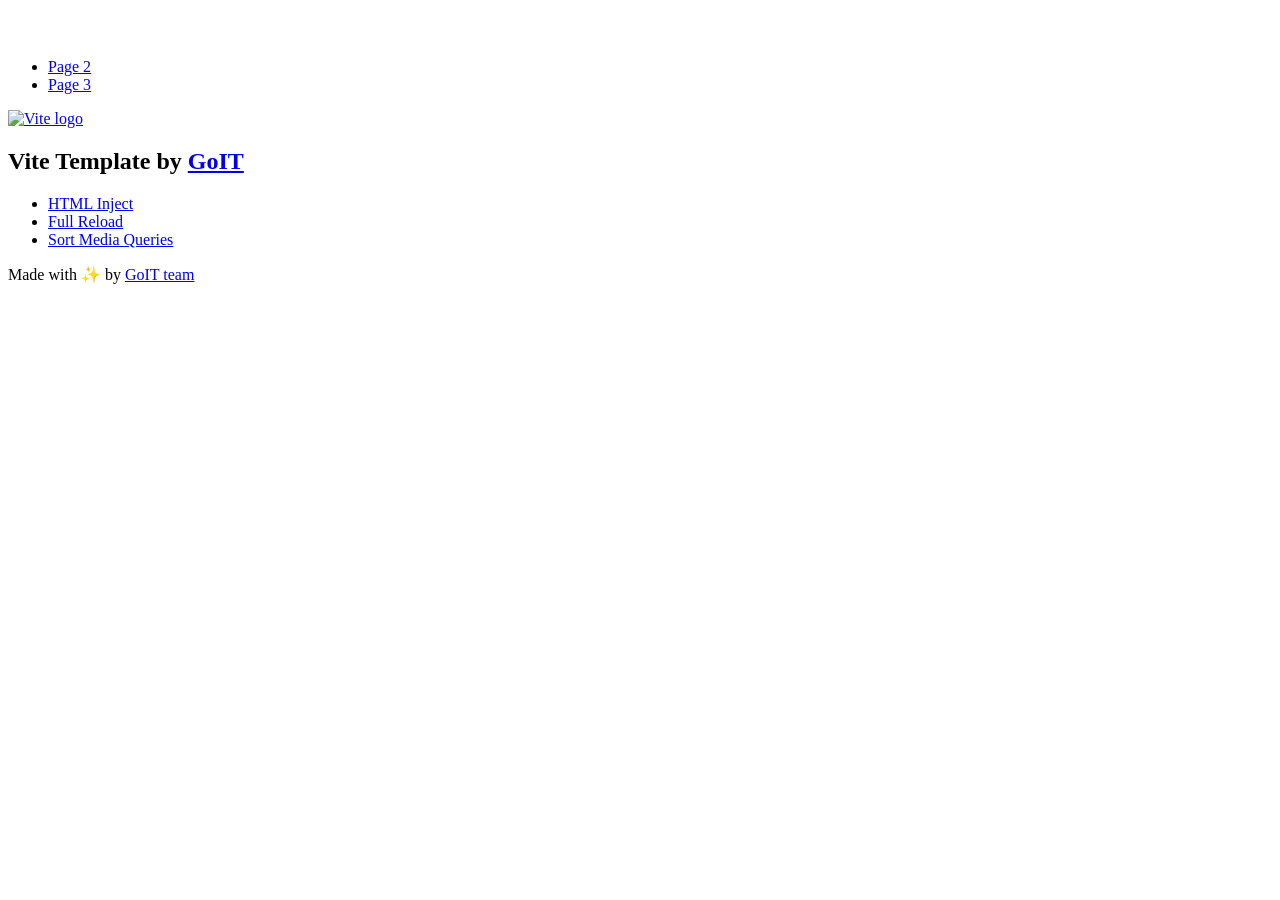
==== index.html @ a666482f "Deploying to gh-pages from @ Vitalii-Karashchuk/goit-js-hw-10@a0f1f42a15d8607e8d57111d12b14573af7cde" ====
<!DOCTYPE html>
<html lang="en">
  <head>
    <meta charset="UTF-8" />
    <link rel="icon" type="image/svg+xml" href="/goit-js-hw-10/favicon.svg" />
    <meta name="viewport" content="width=device-width, initial-scale=1.0" />
    <title>Vanilla App Template</title>
    <script type="module" crossorigin src="/goit-js-hw-10/index.js"></script>
    <link rel="stylesheet" crossorigin href="/goit-js-hw-10/assets/styles-DvPDDfy5.css">
  </head>
  <body>
    <header class="header">
  <div class="container">
    <nav class="nav">
      <a class="nav-logo" href="./index.html" aria-label="Site logo">
        <svg class="nav-logo-icon" width="100" height="30">
          <use href="/goit-js-hw-10/assets/sprite-E8vg0sBb.svg#logo"></use>
        </svg>
      </a>
      <ul class="nav-list">
        <li class="nav-item">
          <a class="nav-link {=$highlight-act}" href="./page-2.html">Page 2</a>
        </li>
        <li class="nav-item">
          <a class="nav-link {=$highlight-curr}" href="./page-3.html">Page 3</a>
        </li>
      </ul>
    </nav>
  </div>
</header>


    <main>
      <!-- Loads the specified .html file -->
      <section class="vite-promo">
  <div class="container">
    <div class="vite-promo-thumb">
      <a
        class="vite-promo-link"
        href="https://vitejs.dev/"
        target="_blank"
        rel="noopener noreferrer"
        aria-label="Link to Vite official website"
        title="Vite.js  build tool"
      >
        <!-- Path to images as from index.html file -->
        <img
          class="pic"
          src="/goit-js-hw-10/assets/vite-logo-9o_aqrTe.png"
          alt="Vite logo"
          width="640"
          height="640"
        />
      </a>
    </div>
    <h1 class="main-title">
      <span class="main-title-gradient">Vite</span>
      Template by
      <a
        class="main-title-link"
        href="https://github.com/goitacademy/vanilla-app-template"
        target="_blank"
        rel="noopener noreferrer"
      >
        GoIT
      </a>
    </h1>
  </div>
</section>

      <article class="badges">
  <div class="container">
    <ul class="badges-list">
      <li class="badges-item">
        <a
          class="badges-link"
          href="https://www.npmjs.com/package/vite-plugin-html-inject"
          target="_blank"
          rel="noopener noreferrer"
        >
          HTML Inject
        </a>
      </li>
      <li class="badges-item">
        <a
          class="badges-link"
          href="https://www.npmjs.com/package/vite-plugin-full-reload"
          target="_blank"
          rel="noopener noreferrer"
        >
          Full Reload
        </a>
      </li>
      <li class="badges-item">
        <a
          class="badges-link"
          href="https://www.npmjs.com/package/postcss-sort-media-queries"
          target="_blank"
          rel="noopener noreferrer"
        >
          Sort Media Queries
        </a>
      </li>
    </ul>
  </div>
</article>

    </main>

    <footer class="footer">
  <div class="container">
    <p class="footer-desc">
      Made with ✨ by
      <a
        class="footer-link"
        href="https://goit.global/ua/"
        target="_blank"
        rel="noopener noreferrer"
      >
        GoIT team
      </a>
    </p>
  </div>
</footer>


  </body>
</html>
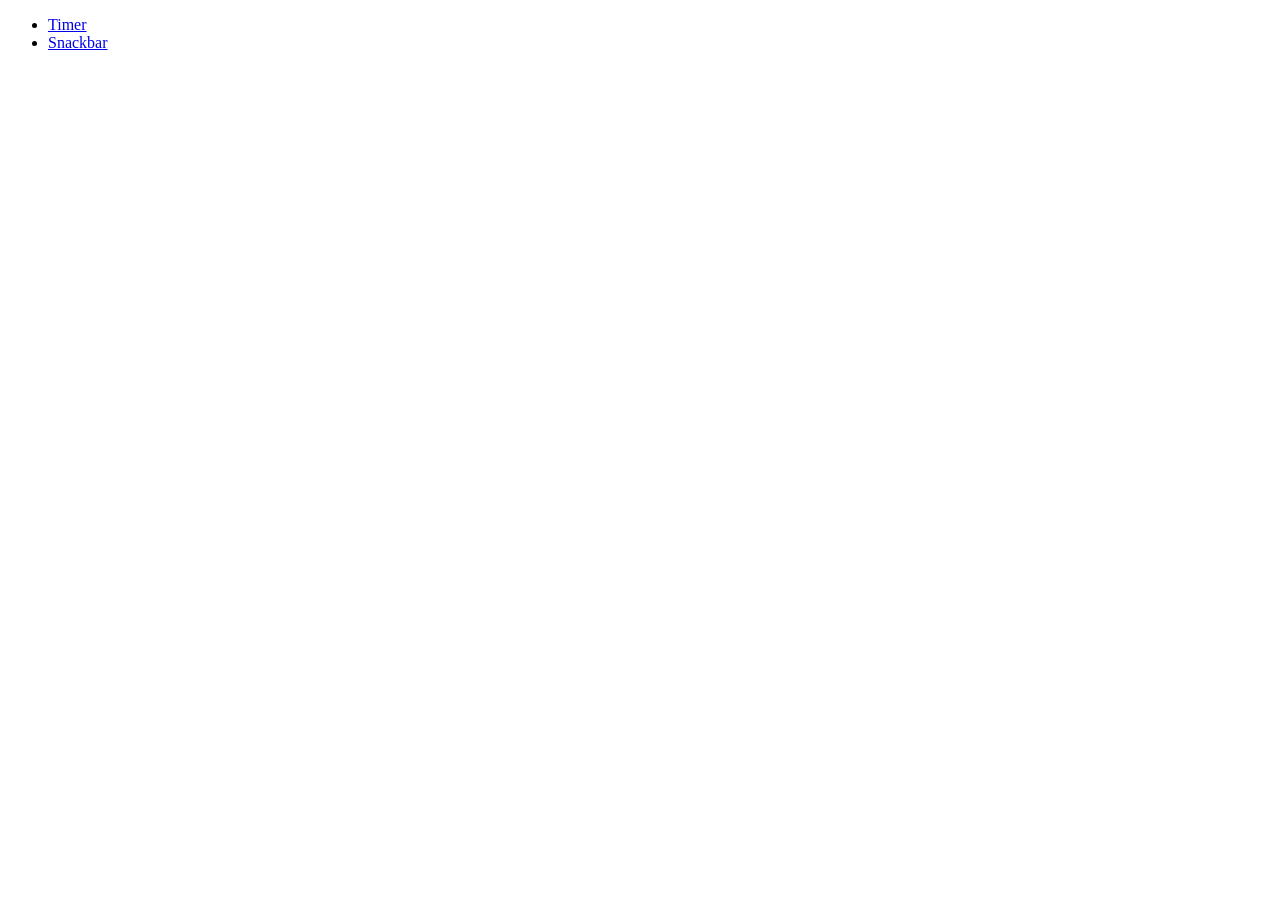
==== commit d9c5c2e1: "Deploying to gh-pages from @ Vitalii-Karashchuk/goit-js-hw-10@9ff6836ee408458d77094f827248155e2d5105" ====
--- a/index.html
+++ b/index.html
@@ -2,127 +2,19 @@
 <html lang="en">
   <head>
     <meta charset="UTF-8" />
-    <link rel="icon" type="image/svg+xml" href="/goit-js-hw-10/favicon.svg" />
+    <link rel="icon" type="image/svg+xml" href="/favicon.svg" />
     <meta name="viewport" content="width=device-width, initial-scale=1.0" />
-    <title>Vanilla App Template</title>
-    <script type="module" crossorigin src="/goit-js-hw-10/index.js"></script>
-    <link rel="stylesheet" crossorigin href="/goit-js-hw-10/assets/styles-DvPDDfy5.css">
+    <title>Home Work 10</title>
+    <link rel="stylesheet" crossorigin href="/goit-js-hw-10/assets/styles-B9kkWxtF.css">
   </head>
   <body>
-    <header class="header">
-  <div class="container">
-    <nav class="nav">
-      <a class="nav-logo" href="./index.html" aria-label="Site logo">
-        <svg class="nav-logo-icon" width="100" height="30">
-          <use href="/goit-js-hw-10/assets/sprite-E8vg0sBb.svg#logo"></use>
-        </svg>
-      </a>
-      <ul class="nav-list">
-        <li class="nav-item">
-          <a class="nav-link {=$highlight-act}" href="./page-2.html">Page 2</a>
+    <nav>
+      <ul>
+        <li><a href="./1-timer.html">Timer</a>
         </li>
-        <li class="nav-item">
-          <a class="nav-link {=$highlight-curr}" href="./page-3.html">Page 3</a>
+        <li><a href="./2-snackbar.html">Snackbar</a>
         </li>
       </ul>
     </nav>
-  </div>
-</header>
-
-
-    <main>
-      <!-- Loads the specified .html file -->
-      <section class="vite-promo">
-  <div class="container">
-    <div class="vite-promo-thumb">
-      <a
-        class="vite-promo-link"
-        href="https://vitejs.dev/"
-        target="_blank"
-        rel="noopener noreferrer"
-        aria-label="Link to Vite official website"
-        title="Vite.js  build tool"
-      >
-        <!-- Path to images as from index.html file -->
-        <img
-          class="pic"
-          src="/goit-js-hw-10/assets/vite-logo-9o_aqrTe.png"
-          alt="Vite logo"
-          width="640"
-          height="640"
-        />
-      </a>
-    </div>
-    <h1 class="main-title">
-      <span class="main-title-gradient">Vite</span>
-      Template by
-      <a
-        class="main-title-link"
-        href="https://github.com/goitacademy/vanilla-app-template"
-        target="_blank"
-        rel="noopener noreferrer"
-      >
-        GoIT
-      </a>
-    </h1>
-  </div>
-</section>
-
-      <article class="badges">
-  <div class="container">
-    <ul class="badges-list">
-      <li class="badges-item">
-        <a
-          class="badges-link"
-          href="https://www.npmjs.com/package/vite-plugin-html-inject"
-          target="_blank"
-          rel="noopener noreferrer"
-        >
-          HTML Inject
-        </a>
-      </li>
-      <li class="badges-item">
-        <a
-          class="badges-link"
-          href="https://www.npmjs.com/package/vite-plugin-full-reload"
-          target="_blank"
-          rel="noopener noreferrer"
-        >
-          Full Reload
-        </a>
-      </li>
-      <li class="badges-item">
-        <a
-          class="badges-link"
-          href="https://www.npmjs.com/package/postcss-sort-media-queries"
-          target="_blank"
-          rel="noopener noreferrer"
-        >
-          Sort Media Queries
-        </a>
-      </li>
-    </ul>
-  </div>
-</article>
-
-    </main>
-
-    <footer class="footer">
-  <div class="container">
-    <p class="footer-desc">
-      Made with ✨ by
-      <a
-        class="footer-link"
-        href="https://goit.global/ua/"
-        target="_blank"
-        rel="noopener noreferrer"
-      >
-        GoIT team
-      </a>
-    </p>
-  </div>
-</footer>
-
-
   </body>
 </html>
